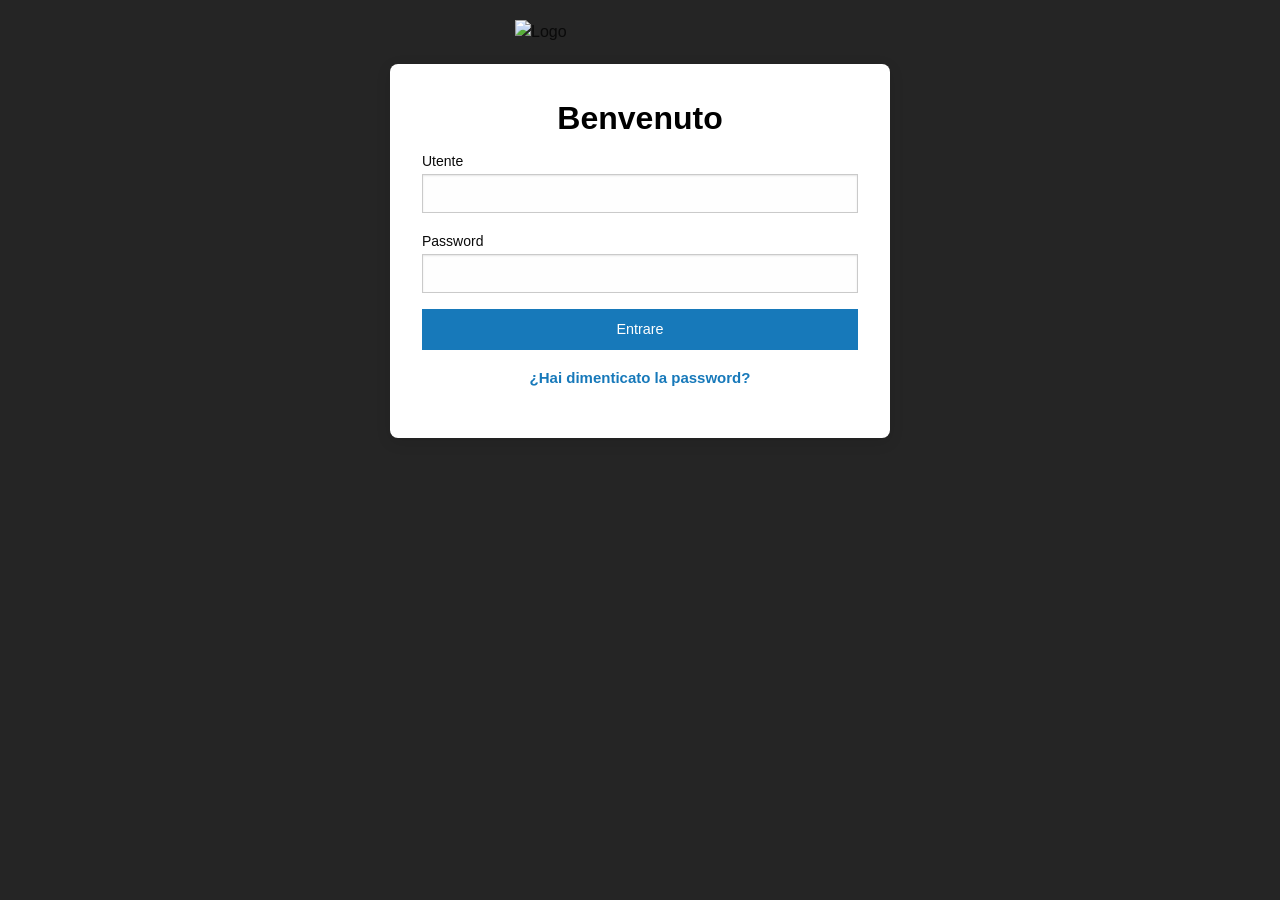
==== index.html @ 59401b98 "jornada" ====
<!DOCTYPE html>
<html lang="es">
<head>
    <meta charset="UTF-8">
    <meta name="viewport" content="width=device-width, initial-scale=1.0">
    <title>Login</title>
    <link rel="stylesheet" href="css/foundation.css">
    <style>
     
    </style>
</head>
<body style="min-height: 100vh; display: flex; flex-direction: column; background: #252525; margin: 0;">

    <nav class="banner-wrapper">
    <img class="top-banner" src="https://www.softwarengineering.it/assets/img/logo_softwarengineering_blubordobianco.png" alt="Logo">
</nav>
    

    <div class="main-content">
        <div class="grid-container" style="width: 100%;">

            <div class="grid-x grid-padding-x align-center">
                <div class="cell small-11 medium-8 large-5" style="background: white; color: black; padding: 2rem; border-radius: 8px; box-shadow: 0 4px 15px rgba(0,0,0,0.1);">
                    
                    
                    <form action="/auth" method="POST">
                        <h2 class="text-center">Benvenuto</h2>
                        
                        <label for="username">Utente
                            <input type="text" id="username" name="username" required>
                        </label>

                        <label for="password">Password
                            <input type="password" id="password" name="password" required>
                        </label>

                        <button type="submit" class="button expanded" style="margin-top: 1rem;">Entrare</button>
                        
                        <p class="text-center-bottom" style="margin-top: 1rem;">
                            <a href="#">¿Hai dimenticato la password?</a>
                        </p>
                    </form>
                </div>
            </div>
        </div>
    </div>

</body>
</html>
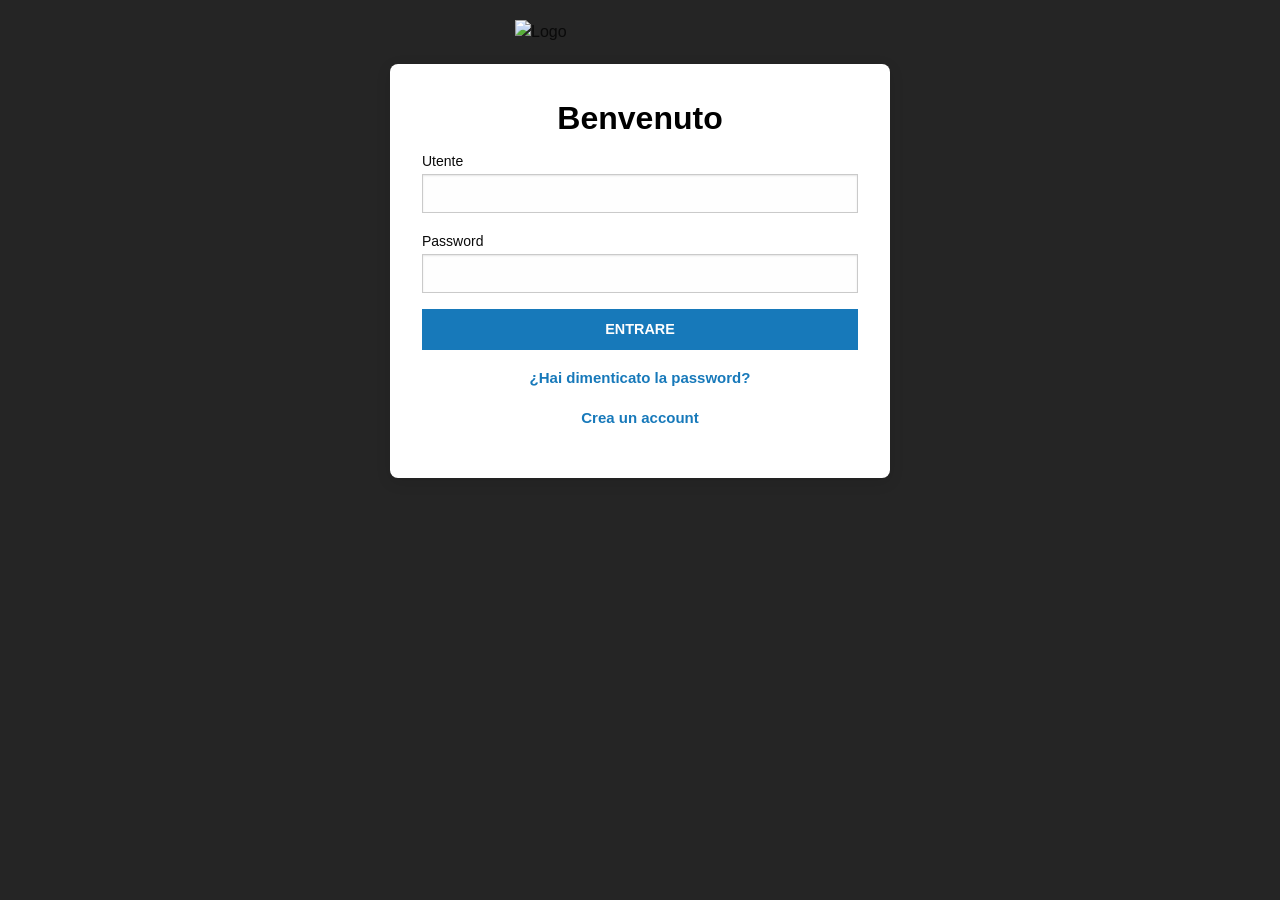
==== commit 67aa2f00: "finalCasii" ====
--- a/index.html
+++ b/index.html
@@ -1,49 +1,47 @@
 <!DOCTYPE html>
-<html lang="es">
+<html lang="it">
 <head>
     <meta charset="UTF-8">
     <meta name="viewport" content="width=device-width, initial-scale=1.0">
     <title>Login</title>
     <link rel="stylesheet" href="css/foundation.css">
-    <style>
-     
-    </style>
 </head>
 <body style="min-height: 100vh; display: flex; flex-direction: column; background: #252525; margin: 0;">
 
-    <nav class="banner-wrapper">
+<nav class="banner-wrapper">
     <img class="top-banner" src="https://www.softwarengineering.it/assets/img/logo_softwarengineering_blubordobianco.png" alt="Logo">
 </nav>
-    
 
-    <div class="main-content">
-        <div class="grid-container" style="width: 100%;">
+<div class="main-content">
+    <div class="grid-container" style="width: 100%;">
+        <div class="grid-x grid-padding-x align-center">
+            <div class="cell small-11 medium-8 large-5" style="background: white; color: black; padding: 2rem; border-radius: 8px; box-shadow: 0 4px 15px rgba(0,0,0,0.1);">
 
-            <div class="grid-x grid-padding-x align-center">
-                <div class="cell small-11 medium-8 large-5" style="background: white; color: black; padding: 2rem; border-radius: 8px; box-shadow: 0 4px 15px rgba(0,0,0,0.1);">
-                    
-                    
-                    <form action="/auth" method="POST">
-                        <h2 class="text-center">Benvenuto</h2>
-                        
-                        <label for="username">Utente
-                            <input type="text" id="username" name="username" required>
-                        </label>
+                <form action="index.php" method="POST">
+                    <h2 class="text-center">Benvenuto</h2>
 
-                        <label for="password">Password
-                            <input type="password" id="password" name="password" required>
-                        </label>
+                    <label for="username">Utente
+                        <input type="text" id="username" name="username" required>
+                    </label>
 
-                        <button type="submit" class="button expanded" style="margin-top: 1rem;">Entrare</button>
-                        
-                        <p class="text-center-bottom" style="margin-top: 1rem;">
-                            <a href="#">¿Hai dimenticato la password?</a>
-                        </p>
-                    </form>
-                </div>
+                    <label for="password">Password
+                        <input type="password" id="password" name="password" required>
+                    </label>
+
+                    <button type="submit" class="button expanded" style="margin-top: 1rem;">Entrare</button>
+
+                    <p class="text-center-bottom" style="margin-top: 1rem;">
+                        <a href="change_password.html">¿Hai dimenticato la password?</a>
+                    </p>
+                    <p class="text-center-bottom" style="margin-top: 1rem;">
+                        <a href="register.html">Crea un account</a>
+                    </p>
+                </form>
+
             </div>
         </div>
     </div>
+</div>
 
 </body>
 </html>
